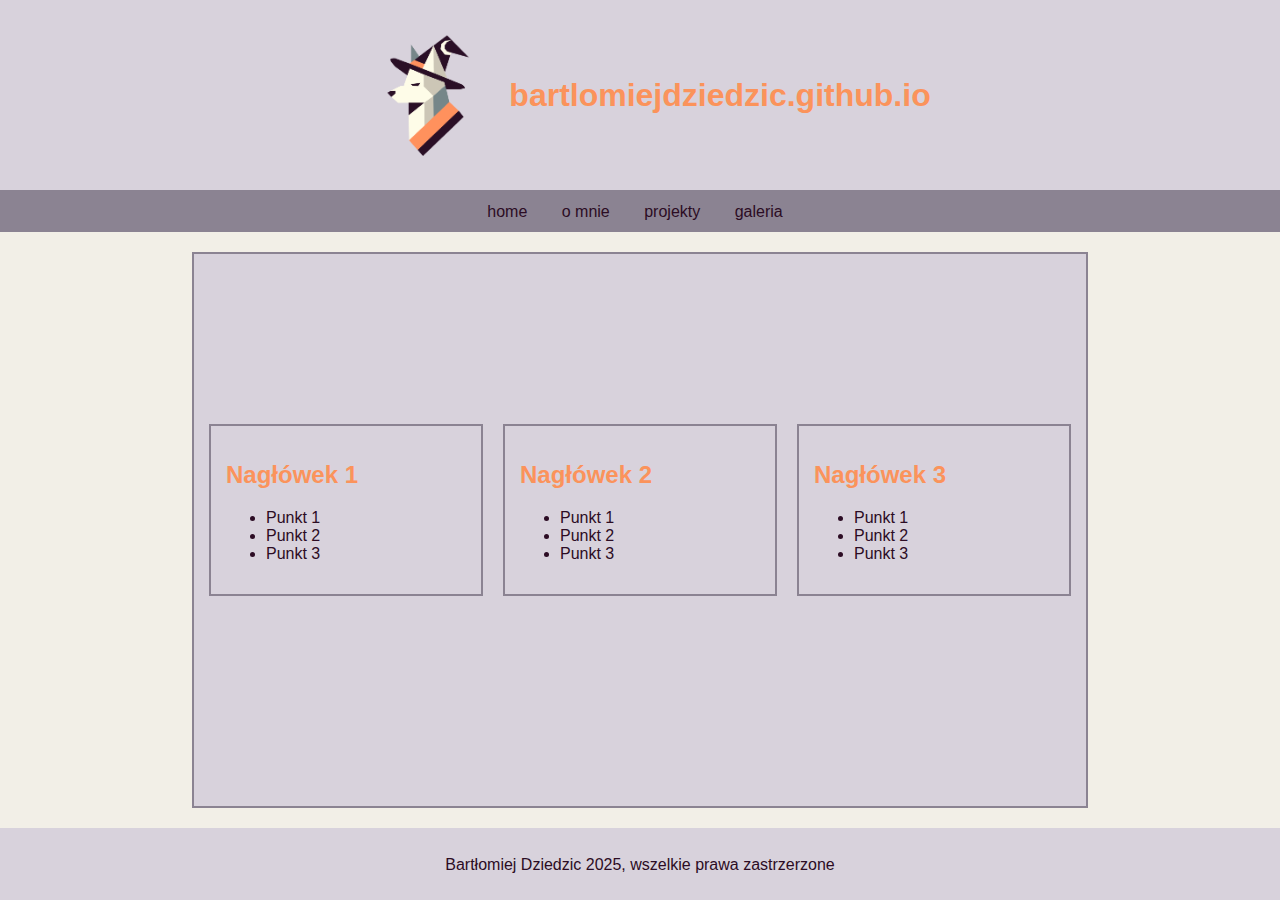
==== about.html @ b333755c "utworzenie strony about.html" ====
<!DOCTYPE html>
<html lang="pl">
    <head>
        <meta charset="UTF-8">
        <meta name="viewport" content="width=device-width, initial-scale=1.0">
        <meta property="og:title" content="Bartłomiej Dziedzic – zdolnosci">
        <meta property="og:description" content="Portfolio prezentujące moje projekty i zdolnosci">
        <link rel="shortcut icon" href="img/logo.png" type="image/jpeg">
        <title>Bartłomiej Dziedzic – Zdolnosci</title>
        <link rel="stylesheet" href="style/style.css">
    </head>
    <body>
        <header>
            <img src="img/logo.png" alt="Logo" class="logo">
            <h1>bartlomiejdziedzic.github.io</h1>
        </header>

        <nav id="navigation">
        </nav>

        <main>
            <div class="lists-container">
                <div class="list">
                    <h2>Nagłówek 1</h2>
                    <ul>
                        <li>Punkt 1</li>
                        <li>Punkt 2</li>
                        <li>Punkt 3</li>
                    </ul>
                </div>
                <div class="list">
                    <h2>Nagłówek 2</h2>
                    <ul>
                        <li>Punkt 1</li>
                        <li>Punkt 2</li>
                        <li>Punkt 3</li>
                    </ul>
                </div>
                <div class="list">
                    <h2>Nagłówek 3</h2>
                    <ul>
                        <li>Punkt 1</li>
                        <li>Punkt 2</li>
                        <li>Punkt 3</li>
                    </ul>
                </div>
            </div>
        </main>

        <footer>
            <p>Bartłomiej Dziedzic 2025, wszelkie prawa zastrzerzone</p>
        </footer>

        <script src="js/nav.js"></script>
    </body>
</html>
---- style/style.css ----
/* paleta kolorów:
   - #f2efe7 - kremowy
   - #d8d2dc - szary, jasny
   - #8b8392 - szary
   - #ee7e49 - pomarańcz
   - #2c0c24 - fiolet zbliżony do czarnego
*/

html, body {
  height: 100%;
  margin: 0;
}

body {
  background-color: #f2efe7;
  color: #2c0c24;
  font-family: Arial, sans-serif;
  padding: 0;
  display: flex;
  flex-direction: column;
}

header {
  background-color: #d8d2dc;
  padding: 20px;
  border-bottom: 2px solid #8b8392;
  display: flex;
  align-items: center;
  justify-content: center;
}

.logo {
  width: 150px;
  height: auto;
  vertical-align: middle;
  margin-right: 10px;
}

a {
  color: #fb935b;
}

nav {
  background-color: #8b8392;
  border: 1px solid #8b8392;
  padding: 10px;
  text-align: center;
}

nav a {
  color: #2c0c24;
  background-color: #8b8392;
  text-decoration: none;
  margin-right: 10px;
  padding: 10px;
}

nav a:hover {
  color: #f2efe7;
  background-color: #fb935b;
}

main {
  flex: 1;
  margin: 20px 15%;
  padding: 15px;
  background-color: #d8d2dc;
  border: 2px solid #8b8392;
  display: flex;
  flex-direction: column;
  justify-content: space-evenly;
}

main div {
  margin-bottom: 20px;
}

h1, h2, h3, h4, h5, h6 {
  color: #fb935b;
}

.lists-container {
  display: flex;
  flex-wrap: wrap;
  justify-content: space-between;
  gap: 20px;
}

.list {
  flex: 1 1 calc(33.33% - 20px);
  background-color: #d8d2dc;
  padding: 15px;
  border: 2px solid #8b8392;
  box-sizing: border-box;
}

footer {
  background-color: #d8d2dc;
  text-align: center;
  padding: 10px;
  border-top: 2px solid #d8d2dc;
}

/* Tablet: szerokość ≥ 768px i ≤ 1023px */
@media only screen and (min-width: 768px) and (max-width: 1023px) {

  main {
    margin: 20px 10%;
    padding: 15px;
  }

  nav a {
    margin-right: 5px;
    padding: 8px;
    font-size: 0.9em;
  }


  .list {
    flex: 1 1 calc(50% - 20px);
  }
}

/* Mobile: szerokość ≤ 767px */
@media only screen and (max-width: 767px) {

  main {
    margin:  5% 0% 5% 0%;
    padding: 10px;
    flex-direction: column;
  }

  header, nav, footer {
    padding: 10px;
  }

  header {
    display: flex;
    flex-direction: column;
    align-items: center;
  }

  .logo {
    width: 120px;
    margin: 5px auto;
  }

  header h1 {
    font-size: 1.5em;  /* mniejszy rozmiar czcionki */
    text-align: center;
  }

  nav {
    display: flex;
    flex-direction: column;
    align-items: center;
  }

  nav a {
    margin: 0px 0;
    padding: 10px;
    font-size: 0.85em;
  }

  .lists-container {
    display: block;
  }

  .list {
    width: 100%;
    flex: none;
    margin-bottom: 20px;
  }

}
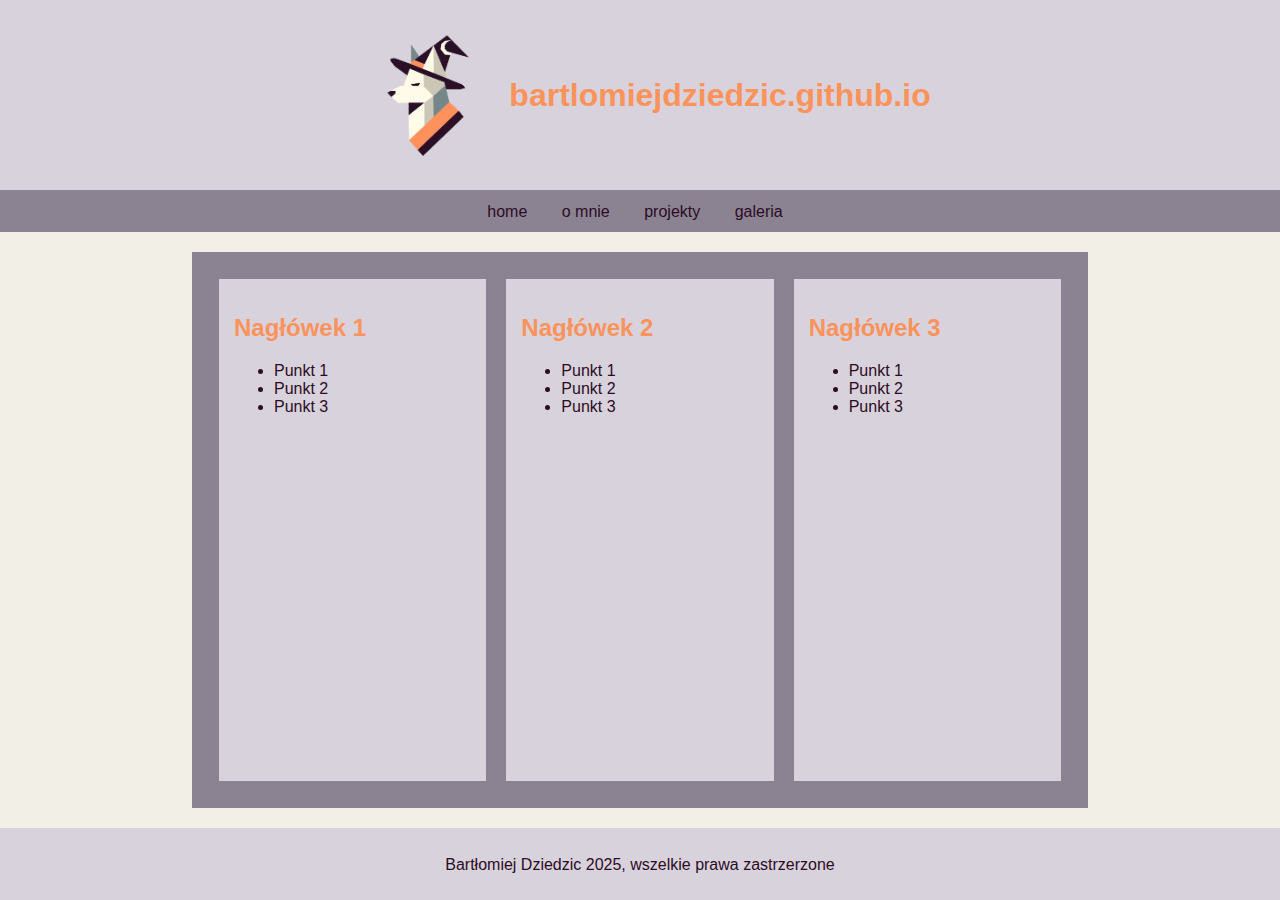
==== commit c1bae229: "poprawienie wyswietlania list" ====
--- a/about.html
+++ b/about.html
@@ -18,7 +18,7 @@
         <nav id="navigation">
         </nav>
 
-        <main>
+        <main style="background-color:#8b8392">
             <div class="lists-container">
                 <div class="list">
                     <h2>Nagłówek 1</h2>
--- a/style/style.css
+++ b/style/style.css
@@ -80,17 +80,21 @@
 }
 
 .lists-container {
+  flex: 1;
   display: flex;
   flex-wrap: wrap;
-  justify-content: space-between;
+  justify-content: flex-start;
   gap: 20px;
+  align-items: flex-start;
+  margin: 10px;
 }
 
 .list {
-  flex: 1 1 calc(33.33% - 20px);
+  flex: 1 1 0;
+  height: 100%;
+  min-width: calc(33.33% - 20px);
   background-color: #d8d2dc;
   padding: 15px;
-  border: 2px solid #8b8392;
   box-sizing: border-box;
 }
 
@@ -118,6 +122,7 @@
 
   .list {
     flex: 1 1 calc(50% - 20px);
+    height: 40%;
   }
 }
 
@@ -168,6 +173,7 @@
 
   .list {
     width: 100%;
+    height: 30%;
     flex: none;
     margin-bottom: 20px;
   }
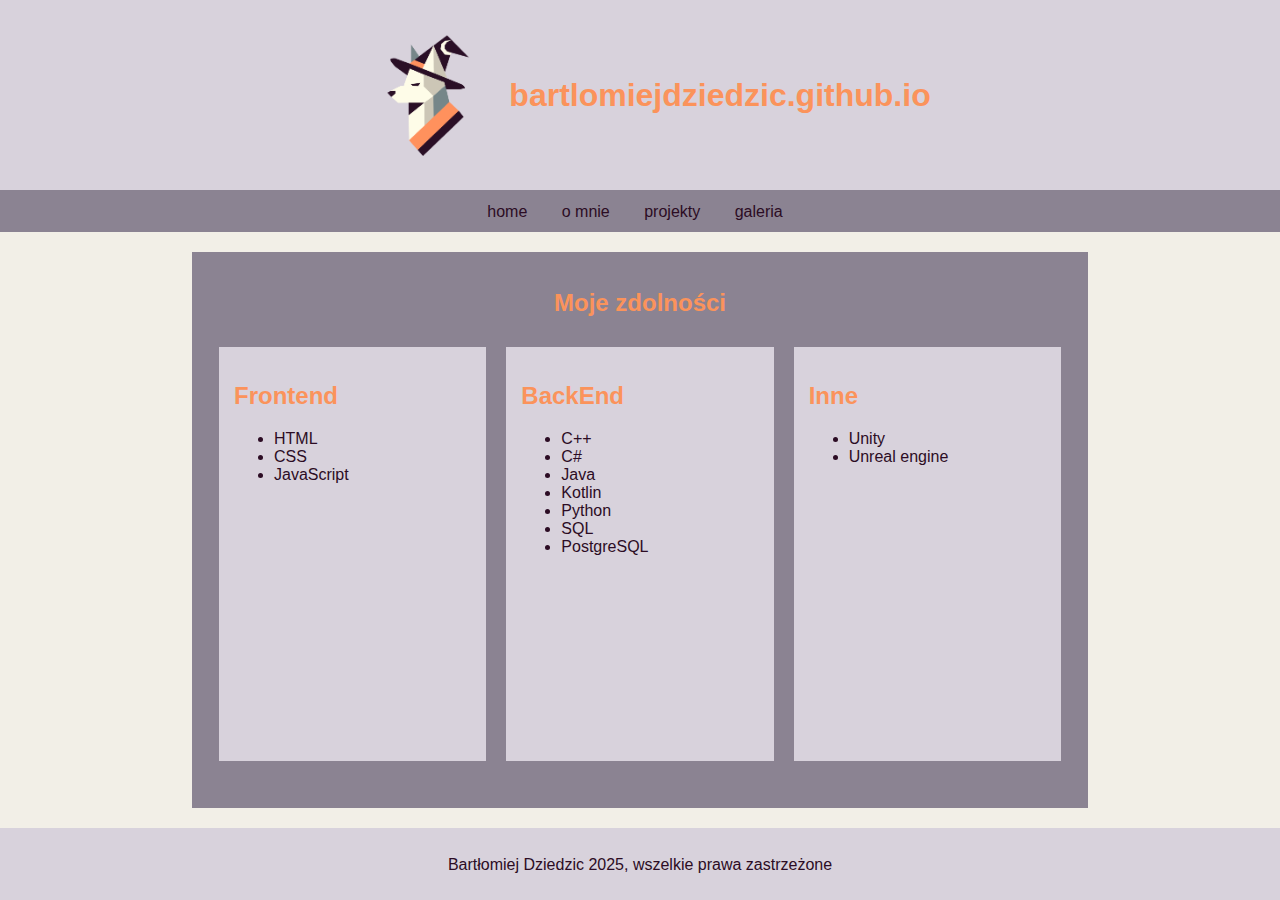
==== commit 1b77f1fb: "dodanie tresci do list" ====
--- a/about.html
+++ b/about.html
@@ -3,10 +3,10 @@
     <head>
         <meta charset="UTF-8">
         <meta name="viewport" content="width=device-width, initial-scale=1.0">
-        <meta property="og:title" content="Bartłomiej Dziedzic – zdolnosci">
+        <meta property="og:title" content="Bartłomiej Dziedzic – zdolności">
         <meta property="og:description" content="Portfolio prezentujące moje projekty i zdolnosci">
         <link rel="shortcut icon" href="img/logo.png" type="image/jpeg">
-        <title>Bartłomiej Dziedzic – Zdolnosci</title>
+        <title>Bartłomiej Dziedzic – zdolności</title>
         <link rel="stylesheet" href="style/style.css">
     </head>
     <body>
@@ -19,36 +19,40 @@
         </nav>
 
         <main style="background-color:#8b8392">
+            <h2>Moje zdolności</h2>
             <div class="lists-container">
                 <div class="list">
-                    <h2>Nagłówek 1</h2>
+                    <h2>Frontend</h2>
                     <ul>
-                        <li>Punkt 1</li>
-                        <li>Punkt 2</li>
-                        <li>Punkt 3</li>
+                        <li>HTML</li>
+                        <li>CSS</li>
+                        <li>JavaScript</li>
                     </ul>
                 </div>
                 <div class="list">
-                    <h2>Nagłówek 2</h2>
+                    <h2>BackEnd</h2>
                     <ul>
-                        <li>Punkt 1</li>
-                        <li>Punkt 2</li>
-                        <li>Punkt 3</li>
+                        <li>C++</li>
+                        <li>C#</li>
+                        <li>Java</li>
+                        <li>Kotlin</li>
+                        <li>Python</li>
+                        <li>SQL</li>
+                        <li>PostgreSQL</li>
                     </ul>
                 </div>
                 <div class="list">
-                    <h2>Nagłówek 3</h2>
+                    <h2>Inne</h2>
                     <ul>
-                        <li>Punkt 1</li>
-                        <li>Punkt 2</li>
-                        <li>Punkt 3</li>
+                        <li>Unity</li>
+                        <li>Unreal engine</li>
                     </ul>
                 </div>
             </div>
         </main>
 
         <footer>
-            <p>Bartłomiej Dziedzic 2025, wszelkie prawa zastrzerzone</p>
+            <p>Bartłomiej Dziedzic 2025, wszelkie prawa zastrzeżone</p>
         </footer>
 
         <script src="js/nav.js"></script>
--- a/style/style.css
+++ b/style/style.css
@@ -69,6 +69,7 @@
   display: flex;
   flex-direction: column;
   justify-content: space-evenly;
+  text-align: center;
 }
 
 main div {
@@ -85,13 +86,13 @@
   flex-wrap: wrap;
   justify-content: flex-start;
   gap: 20px;
-  align-items: flex-start;
+  align-items: stretch;
   margin: 10px;
+  text-align: left;
 }
 
 .list {
   flex: 1 1 0;
-  height: 100%;
   min-width: calc(33.33% - 20px);
   background-color: #d8d2dc;
   padding: 15px;
@@ -122,7 +123,6 @@
 
   .list {
     flex: 1 1 calc(50% - 20px);
-    height: 40%;
   }
 }
 
@@ -173,9 +173,7 @@
 
   .list {
     width: 100%;
-    height: 30%;
     flex: none;
     margin-bottom: 20px;
   }
-
 }
